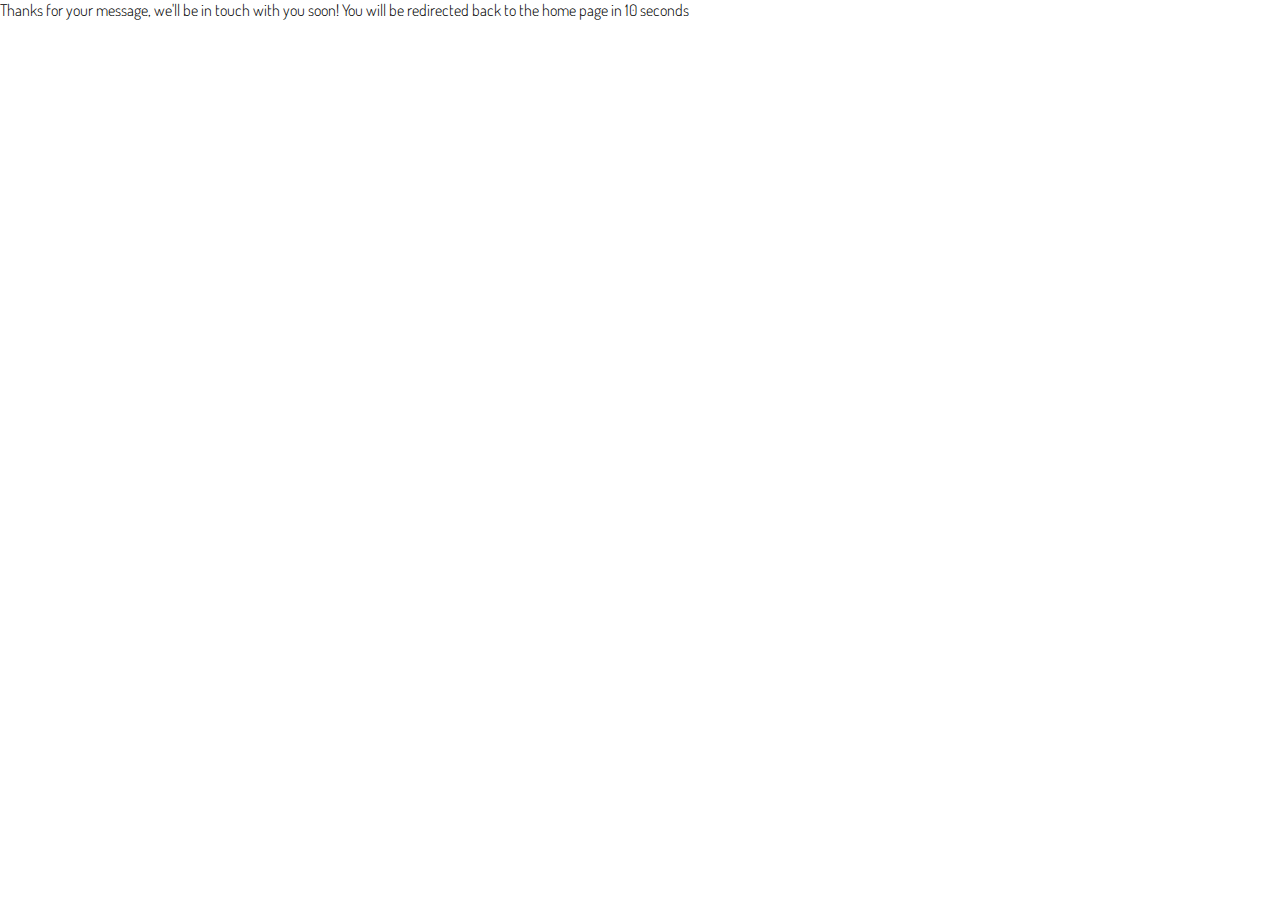
==== confirmation.html @ 8c596d7d "Add form confirmation file with redirect back to index.html" ====
<!DOCTYPE html>
<html lang="en">
<head>
    <meta charset="UTF-8">
    <meta http-equiv="X-UA-Compatible" content="IE=edge">
    <meta name="viewport" content="width=device-width, initial-scale=1.0">
    <meta http-equiv="refresh" content="10; url=index.html">
    <link rel="stylesheet" href="assets/css/style.css">
    <title>Document</title>
</head>
<body>
    <p>Thanks for your message, we'll be in touch with you soon! You will be redirected back to the home page in 10 seconds</p>
</body>
</html>
---- assets/css/style.css ----
@import url('https://fonts.googleapis.com/css2?family=Dosis:wght@300&family=Vujahday+Script&display=swap');

* {
    padding: 0;
    margin: 0;
    border: none;
}

html{
    scroll-behavior: smooth;
}

body {
    font-family: 'Dosis', sans-serif;
    font-weight: 300;
}

h1,
h2 {
    font-family: 'Vujahday Script', sans-serif;
    letter-spacing: 5px;
}

#title {
    float: left;
    font-size: 300%;
    background-color: #333;
    color: #fff;
}

/* styles for navigation bar */



nav>ul {
    list-style-type: none;
    margin: 0;
    padding: 0;
    overflow: hidden;
    background-color: #333;
    line-height: 2.4;
}

li {
    float: right;
}

li a {
    display: block;
    color: white;
    text-align: center;
    padding: 14px 16px;
    text-decoration: none;
}

li a:hover {
    background-color: #111;
}

/* main image with animation and cover text */

#risotto {
    height: 500px;
    width: 100%;
    background: url('../images/risotto.jpg') no-repeat center center;
    background-size: cover;
    animation: risotto-zoom;
    animation-duration: 6s;
    animation-fill-mode: forwards;
}

#risotto-outer {
    height: 500px;
    width: 100%;
    overflow: hidden;
    position: relative;
}

#cover-text,
#cover-text h2 {
    color: #fff;
}

#cover-text {
    font-size: 130%;
    font-family: Vujahday Script, sans-serif;
    text-transform: uppercase;
    letter-spacing: 4px;
    width: 300px;
    height: 200px;
    padding-top: 40px;
    padding-left: 10px;
    
    top: 30px;
    right: 30px;
    position: absolute;
}

@keyframes risotto-zoom {
    from {
        transform: scale(1);
    }

    to {
        transform: scale(1.1);
    }
}

/* styles for sample menu */

span {
    color: rgb(15, 70, 107);
    font-family: 'Vujahday Script', sans-serif;
    font-weight: 700;
    font-size: larger;
    text-transform: capitalize;
}

#menu-background {
 
    height: 1050px;
    width: 100%;
    background: url('../images/marble-background-white.jpg') no-repeat center center;
    background-size: cover;
    background-attachment: fixed;
}

#menu-title {
    text-align: center;
    font-size: 300%;
    text-transform: uppercase;
    letter-spacing: 4px;
    padding: 30px;
    border-top: 1px solid rgb(15, 70, 107);
    border-bottom: 1px solid rgb(15, 70, 107);
    position: relative;
    width: auto 45%;
}

#left-menu {
    padding-top: 30px;
    width: 45%;
    float: left;
    margin: 0 1em;
}

#right-menu {
    padding-top: 30px;
    width: 45%;
    float: right;
    margin: 0 1em;
}

hr {
    border-top: 1px dashed rgb(15, 70, 107);
    width: 80%;
    margin: 5px 0;
}

.float-left > li {
    float: left;
}


/* Styles for quick book section */

#sushi {
    height: 500px;
    width: 100%;
    background: url('../images/sushi.jpg') no-repeat center center;
    background-size: cover;
}

#quick-book {
    font-family: 'Dosis', sans-serif;
    width: 300px;
    height: 200px;
    padding-top: 40px;
    padding-left: 10px;
    color: #fff;
    
    
    position: absolute;
    top: 1650px;
    left: 30px;

}

.field_set {
    border-color: #fff;
    border-style: solid;
    border-width: 1px;
    padding: 5px;
}
#map {
    width: 100%;
    height: 200px;
}



/* Styles for footer element */

footer > ul {
    list-style-type: none;
    margin: 0;
    padding: 0;
    overflow: hidden;
    background-color: #333;
}


/* Styles for gallery page */
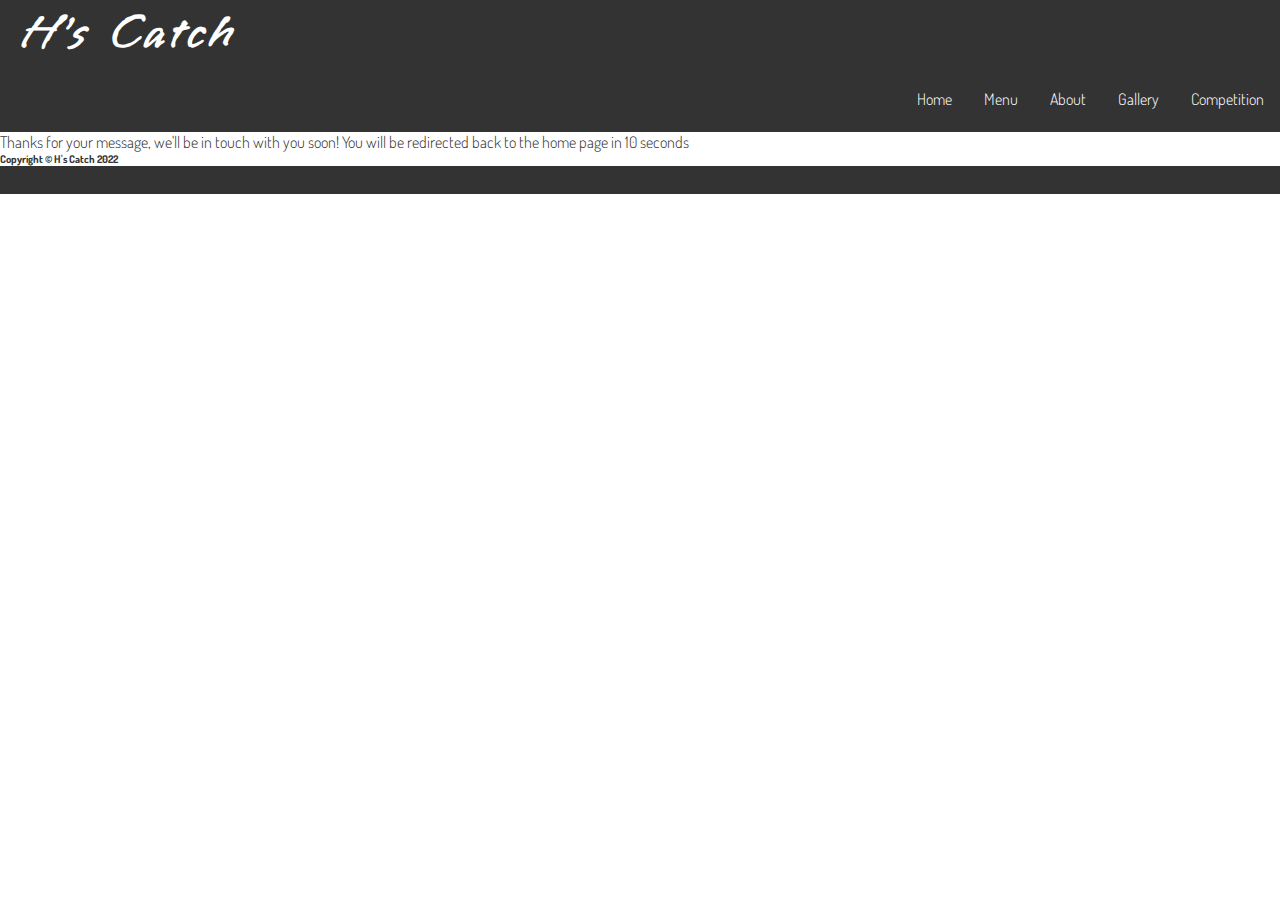
==== commit 62baece5: "Format all code for html and css" ====
--- a/confirmation.html
+++ b/confirmation.html
@@ -1,5 +1,6 @@
 <!DOCTYPE html>
 <html lang="en">
+    <!-- Confirmation page with 10 second refresh back to home page -->
 <head>
     <meta charset="UTF-8">
     <meta http-equiv="X-UA-Compatible" content="IE=edge">
@@ -9,6 +10,51 @@
     <title>Document</title>
 </head>
 <body>
+     <!-- Header section with logo and navigation to other pages -->
+    <div id="header-background">
+        <header>
+                <h1 id="title">H's Catch</h1>
+        </header>
+        <nav>
+            <ul id="menu">
+                <li> <a href="form.html">Competition</a></li>
+                <li> <a href="gallery.html">Gallery</a></li>
+                <li> <a href="#about-section">About</a></li>
+                <li> <a href="#food-menu">Menu</a></li>
+                <li> <a href="index.html">Home</a></li>
+            </ul>
+        </nav>
+    </div>
+    <!-- Greeting message after filling in and sending forms on index.html and form.html -->
+    <section>
     <p>Thanks for your message, we'll be in touch with you soon! You will be redirected back to the home page in 10 seconds</p>
+</section>
+<!-- Footer section with copyright trademark and links to social media websites  -->
+    <footer>
+        <h6>Copyright © H's Catch 2022</h6>
+        <ul class="social-links">
+            <li>
+                <a href="https://facebook.com" target="_blank" rel="noopener"
+                    aria-label="Visit our Facebook page (opens in a new page)"><i class="fab fa-facebook"></i></a>
+            </li>
+            <li>
+                <a href="https://twitter.com/?lang=en" target="_blank" rel="noopener"
+                    aria-label="Visit our Twitter page (opens in a new tab)">
+                    <i class="fab fa-twitter"></i></a>
+            </li>
+            <li>
+                <a href="https://www.youtube.com/" target="_blank" rel="noopener"
+                    aria-label="Visit our Youtube channel (opens in a new tab)">
+                    <i class="fab fa-youtube"></i></a>
+            </li>
+            <li>
+                <a href="https://instagram.com/" target="_blank" rel="noopener"
+                    aria-label="Visit our Instagram page (opens in a new tab)">
+                    <i class="fab fa-instagram"></i></a>
+            </li>
+        </ul>
+
+
+    </footer>
 </body>
 </html>--- a/assets/css/style.css
+++ b/assets/css/style.css
@@ -1,213 +1,454 @@
 @import url('https://fonts.googleapis.com/css2?family=Dosis:wght@300&family=Vujahday+Script&display=swap');
-
 * {
-    padding: 0;
-    margin: 0;
-    border: none;
-}
-
-html{
-    scroll-behavior: smooth;
+	padding: 0;
+	margin: 0;
+	border: none;
+}
+
+html {
+	scroll-behavior: smooth;
 }
 
 body {
-    font-family: 'Dosis', sans-serif;
-    font-weight: 300;
+	font-family: 'Dosis', sans-serif;
+	font-weight: 300;
+	color: #333;
 }
 
 h1,
 h2 {
-    font-family: 'Vujahday Script', sans-serif;
-    letter-spacing: 5px;
+	font-family: 'Vujahday Script', sans-serif;
+	letter-spacing: 5px;
 }
 
 #title {
-    float: left;
-    font-size: 300%;
-    background-color: #333;
-    color: #fff;
-}
+	font-size: 300%;
+	background-color: #333;
+	color: #fff;
+	padding-left: 20px;
+}
+
 
 /* styles for navigation bar */
 
-
-
 nav>ul {
-    list-style-type: none;
-    margin: 0;
-    padding: 0;
-    overflow: hidden;
-    background-color: #333;
-    line-height: 2.4;
+	list-style-type: none;
+	margin: 0;
+	padding: 0;
+	overflow: hidden;
+	background-color: #333;
+	line-height: 2.4;
 }
 
 li {
-    float: right;
+	float: right;
 }
 
 li a {
-    display: block;
-    color: white;
-    text-align: center;
-    padding: 14px 16px;
-    text-decoration: none;
+	display: block;
+	color: white;
+	text-align: center;
+	padding: 14px 16px;
+	text-decoration: none;
 }
 
 li a:hover {
-    background-color: #111;
-}
+	background-color: #111;
+}
+
 
 /* main image with animation and cover text */
 
 #risotto {
-    height: 500px;
-    width: 100%;
-    background: url('../images/risotto.jpg') no-repeat center center;
-    background-size: cover;
-    animation: risotto-zoom;
-    animation-duration: 6s;
-    animation-fill-mode: forwards;
+	height: 500px;
+	width: 100%;
+	background: url('../images/risotto.jpg') no-repeat center center;
+	background-size: cover;
+	animation: risotto-zoom;
+	animation-duration: 6s;
+	animation-fill-mode: forwards;
 }
 
 #risotto-outer {
-    height: 500px;
-    width: 100%;
-    overflow: hidden;
-    position: relative;
+	height: 500px;
+	width: 100%;
+	overflow: hidden;
+	position: relative;
 }
 
 #cover-text,
 #cover-text h2 {
-    color: #fff;
+	color: #fff;
 }
 
 #cover-text {
-    font-size: 130%;
-    font-family: Vujahday Script, sans-serif;
-    text-transform: uppercase;
-    letter-spacing: 4px;
-    width: 300px;
-    height: 200px;
-    padding-top: 40px;
-    padding-left: 10px;
-    
-    top: 30px;
-    right: 30px;
-    position: absolute;
+	font-size: 130%;
+	font-family: 'Vujahday Script', sans-serif;
+	text-transform: uppercase;
+	letter-spacing: 4px;
+	width: 300px;
+	height: 200px;
+	padding-top: 40px;
+	padding-left: 10px;
+	top: 30px;
+	right: 30px;
+	position: absolute;
 }
 
 @keyframes risotto-zoom {
-    from {
-        transform: scale(1);
-    }
-
-    to {
-        transform: scale(1.1);
-    }
-}
+	from {
+		transform: scale(1);
+	}
+	to {
+		transform: scale(1.1);
+	}
+}
+
 
 /* styles for sample menu */
 
 span {
-    color: rgb(15, 70, 107);
-    font-family: 'Vujahday Script', sans-serif;
-    font-weight: 700;
-    font-size: larger;
-    text-transform: capitalize;
+	color: rgb(15, 70, 107);
+	font-family: 'Vujahday Script', sans-serif;
+	font-weight: 700;
+	font-size: larger;
+	text-transform: capitalize;
 }
 
 #menu-background {
- 
-    height: 1050px;
-    width: 100%;
-    background: url('../images/marble-background-white.jpg') no-repeat center center;
-    background-size: cover;
-    background-attachment: fixed;
+	height: 1050px;
+	width: 100%;
+	background: url('../images/marble-background-white.jpg') no-repeat center center;
+	background-size: cover;
+	background-attachment: fixed;
 }
 
 #menu-title {
-    text-align: center;
-    font-size: 300%;
-    text-transform: uppercase;
-    letter-spacing: 4px;
-    padding: 30px;
-    border-top: 1px solid rgb(15, 70, 107);
-    border-bottom: 1px solid rgb(15, 70, 107);
-    position: relative;
-    width: auto 45%;
+	text-align: center;
+	font-size: 300%;
+	text-transform: uppercase;
+	letter-spacing: 4px;
+	padding: 30px;
+	border-top: 1px solid rgb(15, 70, 107);
+	border-bottom: 1px solid rgb(15, 70, 107);
+	position: relative;
 }
 
 #left-menu {
-    padding-top: 30px;
-    width: 45%;
-    float: left;
-    margin: 0 1em;
+	padding-top: 30px;
+	width: 45%;
+	float: left;
+	margin: 0 1em;
 }
 
 #right-menu {
-    padding-top: 30px;
-    width: 45%;
-    float: right;
-    margin: 0 1em;
+	padding-top: 30px;
+	width: 45%;
+	float: right;
+	margin: 0 1em;
 }
 
 hr {
-    border-top: 1px dashed rgb(15, 70, 107);
-    width: 80%;
-    margin: 5px 0;
-}
-
-.float-left > li {
-    float: left;
+	border-top: 1px dashed rgb(15, 70, 107);
+	width: 80%;
+	margin: 5px 0;
+}
+
+.float-left>li {
+	float: left;
 }
 
 
 /* Styles for quick book section */
 
 #sushi {
-    height: 500px;
-    width: 100%;
-    background: url('../images/sushi.jpg') no-repeat center center;
-    background-size: cover;
+	height: 500px;
+	width: 100%;
+	background: url('../images/sushi.jpg') no-repeat center center;
+	background-size: cover;
 }
 
 #quick-book {
-    font-family: 'Dosis', sans-serif;
-    width: 300px;
-    height: 200px;
-    padding-top: 40px;
-    padding-left: 10px;
-    color: #fff;
-    
-    
-    position: absolute;
-    top: 1650px;
-    left: 30px;
-
+	font-family: 'Dosis', sans-serif;
+	width: 300px;
+	height: 200px;
+	padding-top: 40px;
+	padding-left: 10px;
+	color: #fff;
+	position: absolute;
+	top: 1650px;
+	left: 30px;
 }
 
 .field_set {
-    border-color: #fff;
-    border-style: solid;
-    border-width: 1px;
-    padding: 5px;
-}
+	border-color: #fff;
+	border-style: solid;
+	border-width: 1px;
+	padding: 5px;
+}
+
+
+/* Styles for about section */
+
+.about-background {
+	height: 210px;
+	width: 100%;
+	background: url('../images/marble-background-white.jpg') no-repeat center center;
+	background-size: cover;
+	background-attachment: fixed;
+	z-index: -2;
+}
+
+#contact-box {
+	position: relative;
+	;
+	top: 35px;
+	z-index: 1;
+}
+
+#opening-box {
+	position: relative;
+	left: 50px;
+	top: 5px;
+	bottom: 5px;
+	float: left;
+	z-index: 2;
+}
+
+#directions-box {
+	position: relative;
+	right: 50px;
+	top: 5px;
+	bottom: 5px;
+	float: right;
+	z-index: 2;
+}
+
+.about-box {
+	width: 33%;
+	margin: 1rem 0;
+	display: inline-block;
+	text-align: center;
+}
+
 #map {
-    width: 100%;
-    height: 200px;
-}
-
+	width: 100%;
+	height: 200px;
+}
 
 
 /* Styles for footer element */
 
-footer > ul {
-    list-style-type: none;
-    margin: 0;
-    padding: 0;
-    overflow: hidden;
-    background-color: #333;
-}
-
-
-/* Styles for gallery page */+footer>ul {
+	list-style-type: none;
+	margin: 0;
+	padding: 0;
+	overflow: hidden;
+	background-color: #333;
+}
+
+
+/* Styles for gallery page */
+
+#gallery-photos {
+	clear: both;
+	line-height: 0;
+	column-count: 3;
+	column-gap: 0;
+}
+
+#gallery-photos>img {
+	width: 100%;
+}
+
+
+/* Styles for form page */
+
+input[type=submit] {
+	margin-top: 20px;
+	margin-left: 0.75rem;
+	padding: 0.75rem;
+	background-color: #fff;
+	color: rgb(15, 70, 107);
+	border: none;
+	border-radius: 5px;
+}
+
+input[type=reset] {
+	margin-top: 20px;
+	margin-left: 0.75rem;
+	padding: 0.75rem;
+	background-color: rgb(15, 70, 107);
+	color: #fff;
+	border: 1px solid #fff;
+	border-radius: 5px;
+}
+
+#form-background {
+	height: 900px;
+	width: 100%;
+	background: url('../images/black-marble-background.jpg') no-repeat center center;
+	background-size: cover;
+	background-attachment: fixed;
+}
+
+#form-title {
+	color: #fff;
+	padding: 10px;
+	border-bottom: dotted 1px #fff;
+	font-size: xx-large;
+}
+
+.white-text {
+	color: #fff;
+}
+
+.form-boxes {
+	width: 90%;
+	padding: 0.5rem;
+	margin: 1.5rem 0 0 15px;
+}
+
+#terms {
+	height: 200px;
+	width: 90%;
+	padding: 0.5rem;
+	margin: 1.5rem 0 0 15px;
+	border: 1px solid #fff;
+	overflow: scroll;
+	color: #fff;
+	background-color: rgba(0, 0, 0, 0.75);
+}
+
+.bold {
+	color: rgb(12, 132, 212);
+	font-family: 'Vujahday Script', sans-serif;
+	font-weight: 700;
+	font-size: larger;
+	text-transform: capitalize;
+}
+
+
+/* Media quieries */
+
+
+/* for larger to medium screen sizes of 1200px wide and below */
+
+@media screen and (max-width: 1200px) {
+	.about-background {
+		height: 270px;
+		width: 100%;
+		background: url(../images/marble-background-white.jpg) no-repeat center center;
+		background-size: cover;
+		background-attachment: fixed;
+		z-index: -2;
+	}
+	#opening-box {
+		position: relative;
+		left: 10px;
+		top: 5px;
+		bottom: 5px;
+		float: left;
+		z-index: 2;
+	}
+	#directions-box {
+		position: relative;
+		right: 10px;
+		top: 5px;
+		bottom: 5px;
+		float: right;
+		z-index: 2;
+	}
+}
+
+
+/* for screen sizes of 735px and below */
+
+@media screen and (max-width: 735px) {
+	#menu-background {
+		height: 1100px;
+		width: 100%;
+		background: url(../images/marble-background-white.jpg) no-repeat center center;
+		background-size: cover;
+		background-attachment: fixed;
+	}
+	#quick-book {
+		font-family: 'Dosis', sans-serif;
+		width: 300px;
+		height: 200px;
+		padding-top: 40px;
+		padding-left: 10px;
+		color: #fff;
+		position: absolute;
+		top: 1750px;
+		left: 30px;
+	}
+}
+
+
+/* for smaller screen sizes of 650px wide and below */
+
+@media screen and (max-width: 650px) {
+	#left-menu {
+		padding-top: 30px;
+		width: 90%;
+		margin: 0 auto;
+		padding: 10px;
+	}
+	#right-menu {
+		padding-top: 30px;
+		width: 90%;
+		margin: 0 auto;
+		padding: 10px;
+	}
+	#menu-background {
+		height: 1900px;
+		width: 100%;
+		background: url(../images/marble-background-white.jpg) no-repeat center center;
+		background-size: cover;
+		background-attachment: fixed;
+	}
+	#quick-book {
+		font-family: 'Dosis', sans-serif;
+		width: 300px;
+		height: 200px;
+		padding-top: 40px;
+		padding-left: 10px;
+		color: #fff;
+		position: absolute;
+		top: 2600px;
+		left: 30px;
+	}
+	.about-background {
+		height: 550px;
+		width: 100%;
+		background: url(../images/marble-background-white.jpg) no-repeat center center;
+		background-size: cover;
+		background-attachment: fixed;
+	}
+	#opening-box {
+		top: 5px;
+		width: 90%;
+		bottom: 5px;
+		margin: auto;
+	}
+	#contact-box {
+		position: relative;
+		top: 35px;
+		width: 90%;
+		margin: 0 auto;
+	}
+	#directions-box {
+		position: relative;
+		width: 90%;
+		top: 35px;
+		bottom: 5px;
+	}
+	#form-background {
+		height: 1000px;
+		width: 100%;
+		background: url(../images/black-marble-background.jpg) no-repeat center center;
+		background-size: cover;
+		background-attachment: fixed;
+	}
+}